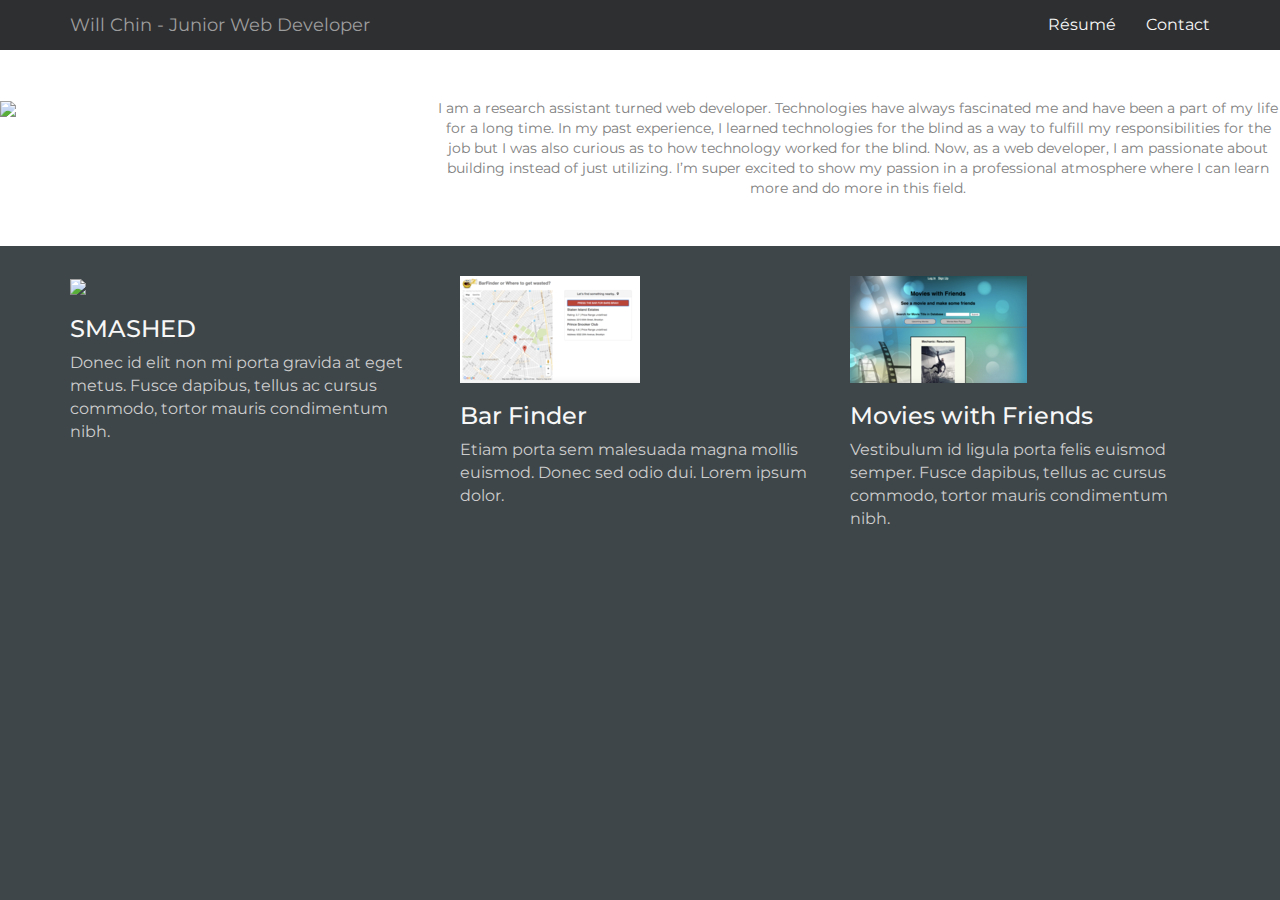
==== index.html @ 517e3b91 "base template done" ====
<!DOCTYPE html>
<html lang="en">
  <head>
    <meta charset="utf-8">
    <meta http-equiv="X-UA-Compatible" content="IE=edge">
    <meta name="viewport" content="width=device-width, initial-scale=1">
    <!-- The above 3 meta tags *must* come first in the head; any other head content must come *after* these tags -->
    <title>Will Chin</title>

    <!-- Bootstrap -->
    <link href="css/bootstrap.min.css" rel="stylesheet">
    <link href="css/custom.css" rel="stylesheet">
    <link href='https://fonts.googleapis.com/css?family=Montserrat:400,700' rel='stylesheet' type='text/css'>

    <!-- HTML5 shim and Respond.js for IE8 support of HTML5 elements and media queries -->
    <!-- WARNING: Respond.js doesn't work if you view the page via file:// -->
    <!--[if lt IE 9]>
      <script src="https://oss.maxcdn.com/html5shiv/3.7.2/html5shiv.min.js"></script>
      <script src="https://oss.maxcdn.com/respond/1.4.2/respond.min.js"></script>
    <![endif]-->
  </head>
  <body>
<nav class="navbar navbar-inverse navbar-static-top">
	<div class="container">
		<div class="navbar-header">
			<button type="button" class="navbar-toggle collapsed" data-toggle="collapse" data-target="#bs-example-navbar-collapse-1" aria-expanded="false">
				<span class="sr-only">Toggle navigation</span>
				<span class="icon-bar"></span>
				<span class="icon-bar"></span>
				<span class="icon-bar"></span>
			</button>
			<a class="navbar-brand">Will Chin - Junior Web Developer</a>
		</div>
		<div class="collapse navbar-collapse" id="bs-example-navbar-collapse-1">
			<ul class="nav navbar-nav navbar-right">
				<li><a href="#">Résumé</a></li>
				<li><a href="#">Contact</a></li>
			</ul>
		</div>
	</div>
</nav>
<div class="jumbotron">
	<div class="row">
    <div class="col-sm-4">
		<img id="profile-pic" src="http://s24.postimg.org/qh0aag1t1/12_9_860.jpg">
    </div>
    <div class="col-sm-8 text-center">
      I am a research assistant turned web developer. Technologies have always fascinated me and have been a part of my life for a long time. In my past experience, I learned technologies for the blind as a way to fulfill my responsibilities for the job but I was also curious as to how technology worked for the blind. Now, as a web developer, I am passionate about building instead of just utilizing. I’m super excited to show my passion in a professional atmosphere where I can learn more and do more in this field.
    </div>
	</div>
</div>
<div class="container">
	<div class="row">
		<div class="col-md-4">
			<a href="http://damp-castle-1562.herokuapp.com/"><img src="./assets/SMASHED.png"></a>
			<h3>SMASHED</h3>
			<p>Donec id elit non mi porta gravida at eget metus. Fusce dapibus, tellus ac cursus commodo, tortor mauris condimentum nibh.</p>
		</div>
		<div class="col-md-4">
			<img src="./assets/barfinder.png">
			<h3>Bar Finder</h3>
			<p>Etiam porta sem malesuada magna mollis euismod. Donec sed odio dui. Lorem ipsum dolor.</p>
		</div>
		<div class="col-md-4">
			<a href="http://evening-dusk-5932.herokuapp.com/"><img src="./assets/movies.png"></a>
			<h3>Movies with Friends</h3>
			<p>Vestibulum id ligula porta felis euismod semper. Fusce dapibus, tellus ac cursus commodo, tortor mauris condimentum nibh.</p>
		</div>
	</div>
</div>

    <!-- jQuery (necessary for Bootstrap's JavaScript plugins) -->
    <script src="https://ajax.googleapis.com/ajax/libs/jquery/1.11.3/jquery.min.js"></script>
    <!-- Include all compiled plugins (below), or include individual files as needed -->
    <script src="js/bootstrap.min.js"></script>
  </body>
</html>
---- css/custom.css ----
.navbar {
	margin-bottom: 0;
}

body {
	background: #3E4649;
	color: #f7f7f7;
	font-family: 'Montserrat', sans-serif;
}
h1,
h2 {
	font-weight: bold;
}
p {
	font-size: 16px;
	color: #cdcdcd;
}
.jumbotron {
  position: relative;
	background: white;
	color: grey;

}
.jumbotron p {
  position: right;
	color: grey;
	font-size: 16px;
  text-align: right;
}
.navbar-inverse {
	background: #2E2F31;
	border: 0;
}
.navbar-inverse .navbar-nav li a {
	color: #f7f7f7;
	font-size: 16px;
}
.navbar-inverse .navbar-nav li a:hover {
	background: #27A967;
}
.navbar-inverse .navbar-nav .dropdown-menu li a:hover {
	background: #2C463C;
}
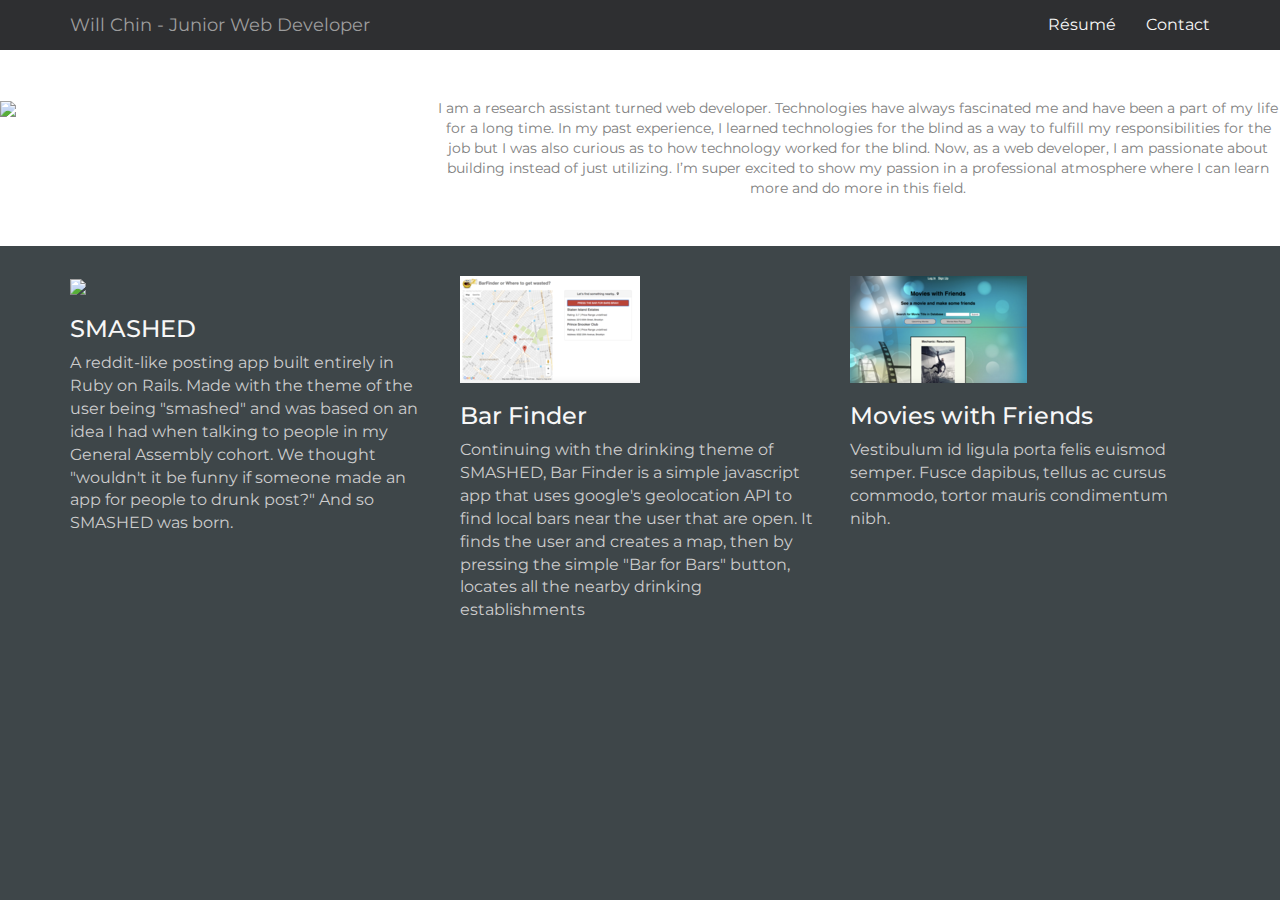
==== commit 0994e9d7: "added two project descriptions and resume download" ====
--- a/index.html
+++ b/index.html
@@ -33,7 +33,7 @@
 		</div>
 		<div class="collapse navbar-collapse" id="bs-example-navbar-collapse-1">
 			<ul class="nav navbar-nav navbar-right">
-				<li><a href="#">Résumé</a></li>
+				<li><a href="./assets/will chin resume.pdf" download>Résumé</a></li>
 				<li><a href="#">Contact</a></li>
 			</ul>
 		</div>
@@ -54,12 +54,12 @@
 		<div class="col-md-4">
 			<a href="http://damp-castle-1562.herokuapp.com/"><img src="./assets/SMASHED.png"></a>
 			<h3>SMASHED</h3>
-			<p>Donec id elit non mi porta gravida at eget metus. Fusce dapibus, tellus ac cursus commodo, tortor mauris condimentum nibh.</p>
+			<p>A reddit-like posting app built entirely in Ruby on Rails. Made with the theme of the user being "smashed" and was based on an idea I had when talking to people in my General Assembly cohort. We thought "wouldn't it be funny if someone made an app for people to drunk post?" And so SMASHED was born.</p>
 		</div>
 		<div class="col-md-4">
 			<img src="./assets/barfinder.png">
 			<h3>Bar Finder</h3>
-			<p>Etiam porta sem malesuada magna mollis euismod. Donec sed odio dui. Lorem ipsum dolor.</p>
+			<p>Continuing with the drinking theme of SMASHED, Bar Finder is a simple javascript app that uses google's geolocation API to find local bars near the user that are open. It finds the user and creates a map, then by pressing the simple "Bar for Bars" button, locates all the nearby drinking establishments</p>
 		</div>
 		<div class="col-md-4">
 			<a href="http://evening-dusk-5932.herokuapp.com/"><img src="./assets/movies.png"></a>
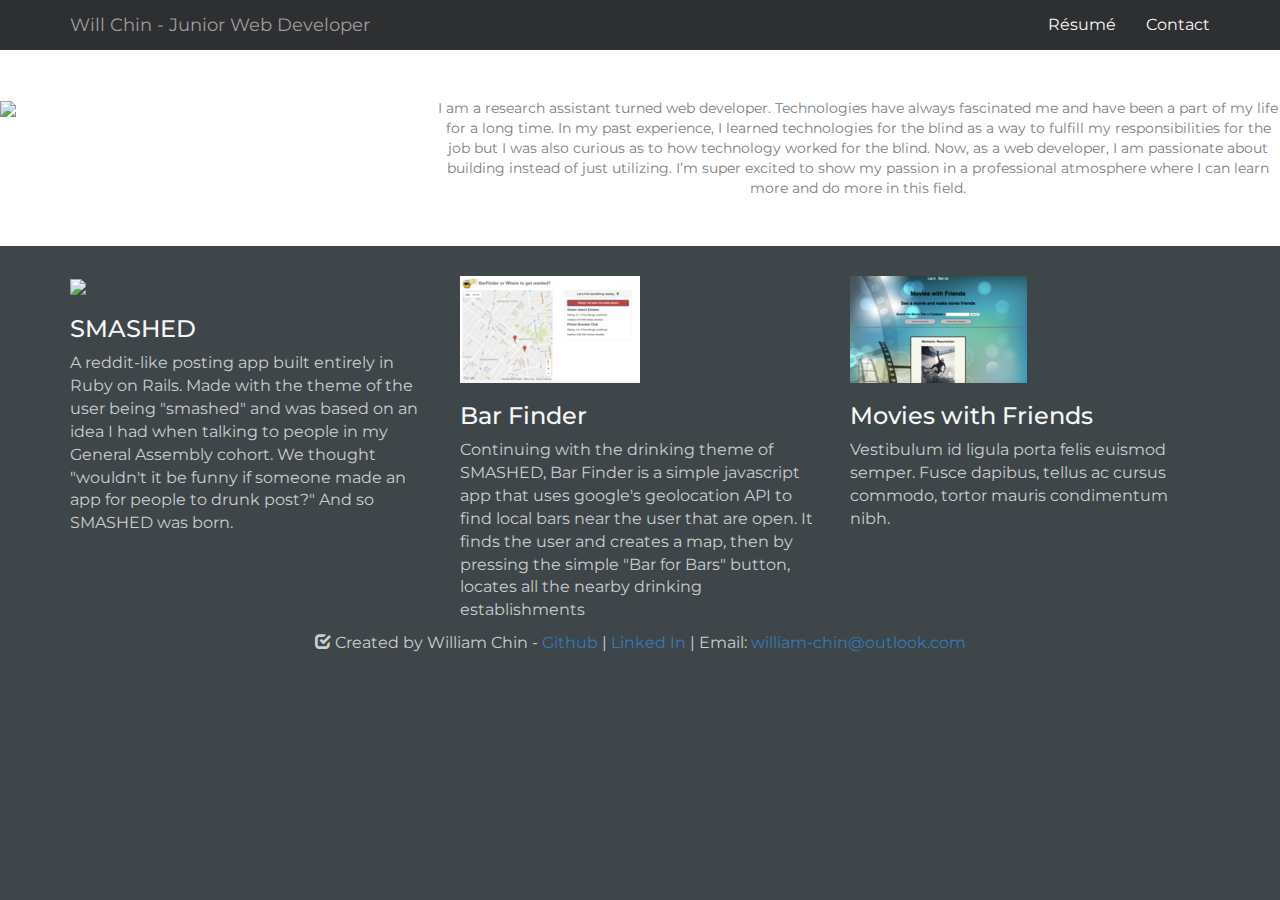
==== commit 83a66f53: "bottom contact added" ====
--- a/index.html
+++ b/index.html
@@ -34,7 +34,7 @@
 		<div class="collapse navbar-collapse" id="bs-example-navbar-collapse-1">
 			<ul class="nav navbar-nav navbar-right">
 				<li><a href="./assets/will chin resume.pdf" download>Résumé</a></li>
-				<li><a href="#">Contact</a></li>
+				<li><a href="#BOTTOM">Contact</a></li>
 			</ul>
 		</div>
 	</div>
@@ -68,6 +68,11 @@
 		</div>
 	</div>
 </div>
+<div class="footer">
+  <a name="BOTTOM"></a>
+        <p class="text-center"><span class="glyphicon glyphicon-check"></span> Created by William Chin -
+           <a href="https://github.com/Kalfis">Github</a> | <a href="https://www.linkedin.com/in/william-chin-3647221b">Linked In</a> | Email: <a href="mailto:william-chin@outlook.com?Subject=Hello%20Will" target="_top">william-chin@outlook.com</a></p>
+    </div>
 
     <!-- jQuery (necessary for Bootstrap's JavaScript plugins) -->
     <script src="https://ajax.googleapis.com/ajax/libs/jquery/1.11.3/jquery.min.js"></script>
